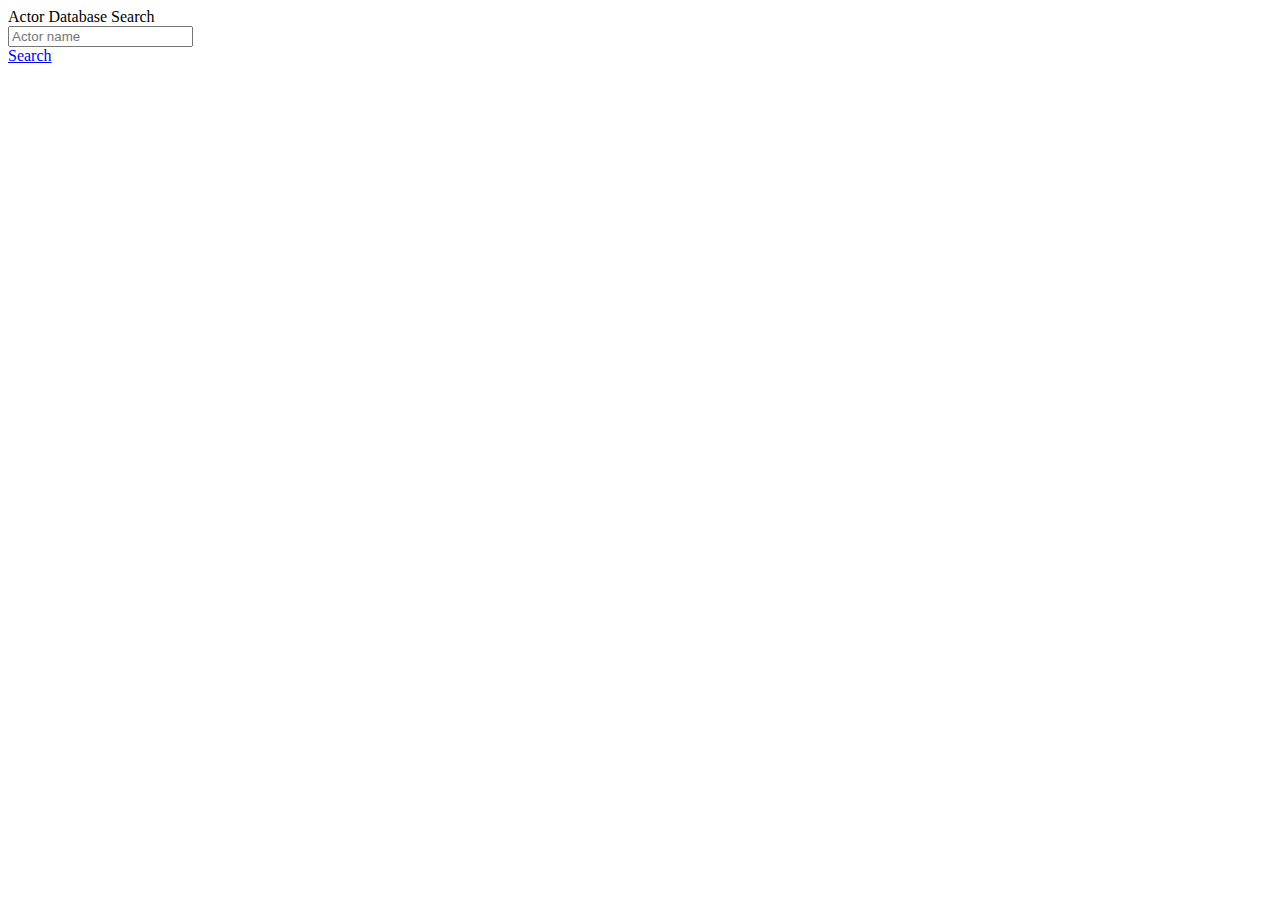
==== index.html @ 4f168208 "Added JS to store user input on Search page." ====
<!DOCTYPE html>
<html lang="en">
<head>
    <meta charset="UTF-8">
    <meta http-equiv="X-UA-Compatible" content="IE=edge">
    <meta name="viewport" content="width=device-width, initial-scale=1.0">
    <title>Actor Database</title>
    <link rel="stylesheet" href="https://cdn.jsdelivr.net/npm/bootstrap@4.6.0/dist/css/bootstrap.min.css" 
    integrity="sha384-B0vP5xmATw1+K9KRQjQERJvTumQW0nPEzvF6L/Z6nronJ3oUOFUFpCjEUQouq2+l" crossorigin="anonymous">
    <link rel="stylesheet" href="styles/style.css">
</head>
<body>
    <div class="card text-center">
        <div class="card-header">
          Actor Database Search
        </div>
        <form class="card-body">
            <div class="input-group mb-3">
                <input type="text" class="form-control" id="userInput" aria-label="Default" aria-describedby="inputGroup-sizing-default" placeholder="Actor name">
            </div>     
          <a href="#" class="btn btn-primary btn-block" id="searchBtn">Search</a>
          </form>
      </div>

<script src="https://code.jquery.com/jquery-3.5.1.slim.min.js" integrity="sha384-DfXdz2htPH0lsSSs5nCTpuj/zy4C+OGpamoFVy38MVBnE+IbbVYUew+OrCXaRkfj" crossorigin="anonymous"></script>
<script src="https://cdn.jsdelivr.net/npm/popper.js@1.16.1/dist/umd/popper.min.js" integrity="sha384-9/reFTGAW83EW2RDu2S0VKaIzap3H66lZH81PoYlFhbGU+6BZp6G7niu735Sk7lN" crossorigin="anonymous"></script>
<script src="https://cdn.jsdelivr.net/npm/bootstrap@4.6.0/dist/js/bootstrap.min.js" integrity="sha384-+YQ4JLhjyBLPDQt//I+STsc9iw4uQqACwlvpslubQzn4u2UU2UFM80nGisd026JF" crossorigin="anonymous"></script>
<script src="scripts/script.js"></script>
</body>
</html>
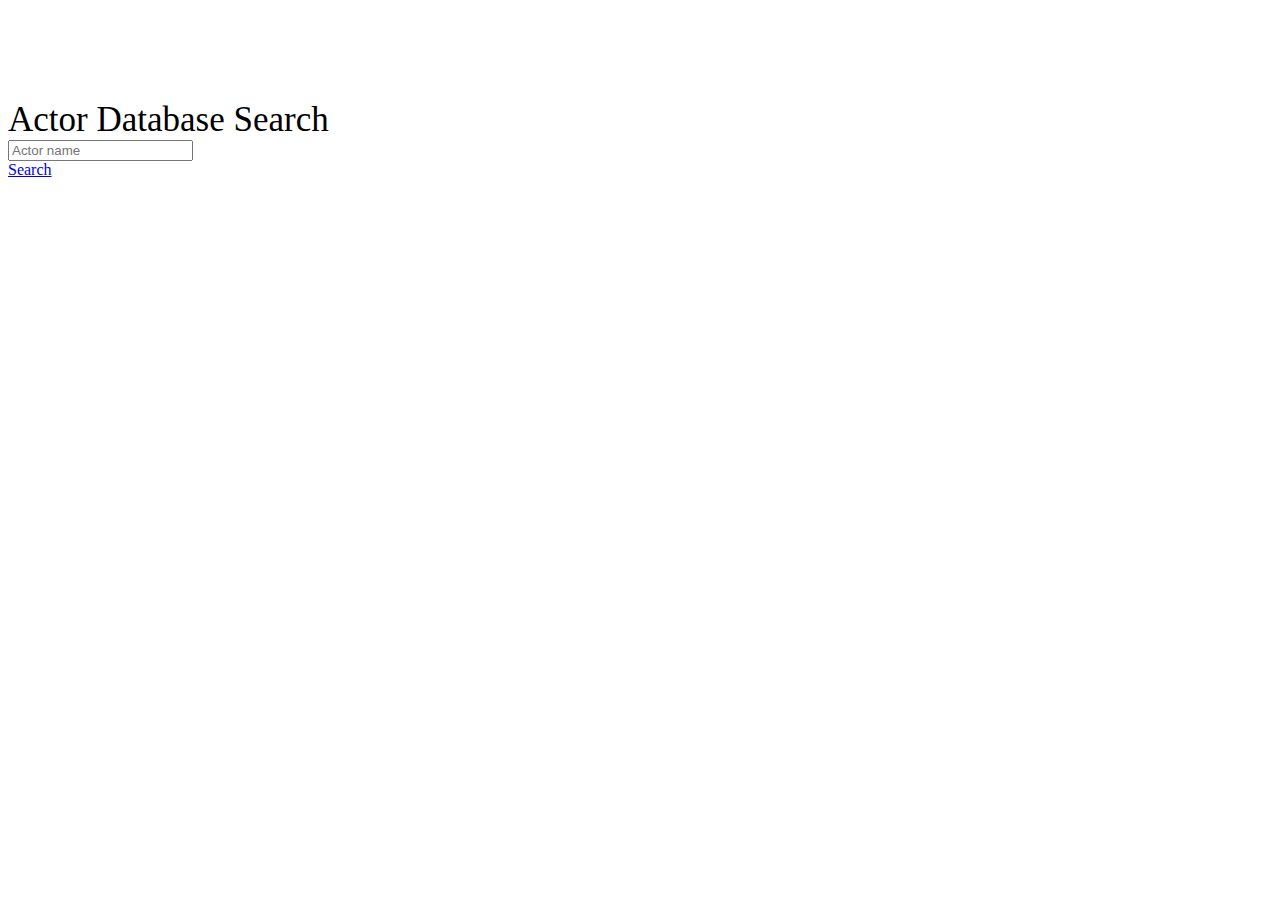
==== commit 94a0996b: "added some styling" ====
--- a/index.html
+++ b/index.html
@@ -10,7 +10,7 @@
     <link rel="stylesheet" href="styles/style.css">
 </head>
 <body>
-    <div class="card text-center">
+    <div class="card col-10 text-center">
         <div class="card-header">
           Actor Database Search
         </div>
@@ -19,7 +19,7 @@
                 <input type="text" class="form-control" id="userInput" aria-label="Default" aria-describedby="inputGroup-sizing-default" placeholder="Actor name">
             </div>     
           <a href="#" class="btn btn-primary btn-block" id="searchBtn">Search</a>
-          </form>
+        </form>
       </div>
 
 <script src="https://code.jquery.com/jquery-3.5.1.slim.min.js" integrity="sha384-DfXdz2htPH0lsSSs5nCTpuj/zy4C+OGpamoFVy38MVBnE+IbbVYUew+OrCXaRkfj" crossorigin="anonymous"></script>
--- a/styles/style.css
+++ b/styles/style.css
@@ -0,0 +1,13 @@
+.card {
+    margin:0 auto;
+    float: none;
+    margin-top: 100px;
+    border-width: 10px;
+    border-color: black;
+}
+
+.card-header {
+    background-color: white;
+    color: black;
+    font-size: 35px;
+}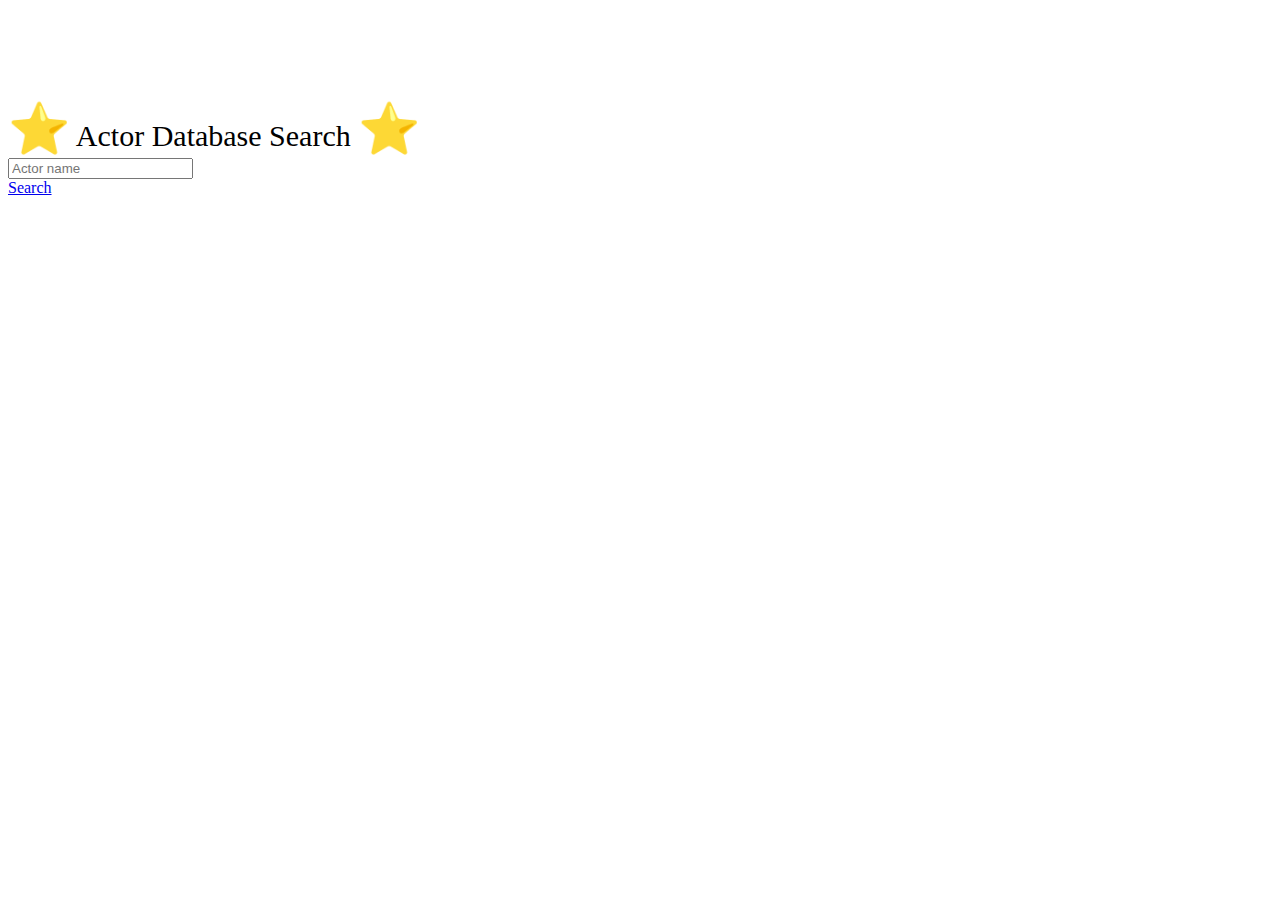
==== commit 294def79: "Styled index.html" ====
--- a/index.html
+++ b/index.html
@@ -10,17 +10,19 @@
     <link rel="stylesheet" href="styles/style.css">
 </head>
 <body>
-    <div class="card col-10 text-center">
-        <div class="card-header">
-          Actor Database Search
-        </div>
-        <form class="card-body">
-            <div class="input-group mb-3">
-                <input type="text" class="form-control" id="userInput" aria-label="Default" aria-describedby="inputGroup-sizing-default" placeholder="Actor name">
+  <div class="card col-7 text-center">
+      <div class="card-header">
+        <span style='font-size:50px;'>&#11088;</span>
+        Actor Database Search
+        <span style='font-size:50px;'>&#11088;</span>
+      </div>
+      <form class="card-body">
+          <div class="input-group mb-3">
+              <input type="text" class="form-control" id="userInput" aria-label="Default" aria-describedby="inputGroup-sizing-default" placeholder="Actor name">
             </div>     
-          <a href="#" class="btn btn-primary btn-block" id="searchBtn">Search</a>
+          <a href="./result.html" class="btn btn-primary btn-block" id="searchBtn">Search</a>
         </form>
-      </div>
+  </div>
 
 <script src="https://code.jquery.com/jquery-3.5.1.slim.min.js" integrity="sha384-DfXdz2htPH0lsSSs5nCTpuj/zy4C+OGpamoFVy38MVBnE+IbbVYUew+OrCXaRkfj" crossorigin="anonymous"></script>
 <script src="https://cdn.jsdelivr.net/npm/popper.js@1.16.1/dist/umd/popper.min.js" integrity="sha384-9/reFTGAW83EW2RDu2S0VKaIzap3H66lZH81PoYlFhbGU+6BZp6G7niu735Sk7lN" crossorigin="anonymous"></script>
--- a/styles/style.css
+++ b/styles/style.css
@@ -1,13 +1,23 @@
+body {
+    background-image: url(https://images.pexels.com/photos/4722571/pexels-photo-4722571.jpeg?auto=compress&cs=tinysrgb&dpr=1&w=500);
+    background-repeat: no-repeat;
+    background-size: cover;
+}
+
 .card {
-    margin:0 auto;
+    margin: 0 auto;
     float: none;
     margin-top: 100px;
     border-width: 10px;
-    border-color: black;
+    border-color: white;
 }
 
 .card-header {
+    font-size: 30px;
     background-color: white;
-    color: black;
-    font-size: 35px;
+}
+
+#movieReel {
+    width:30%;
+    height:30%;
 }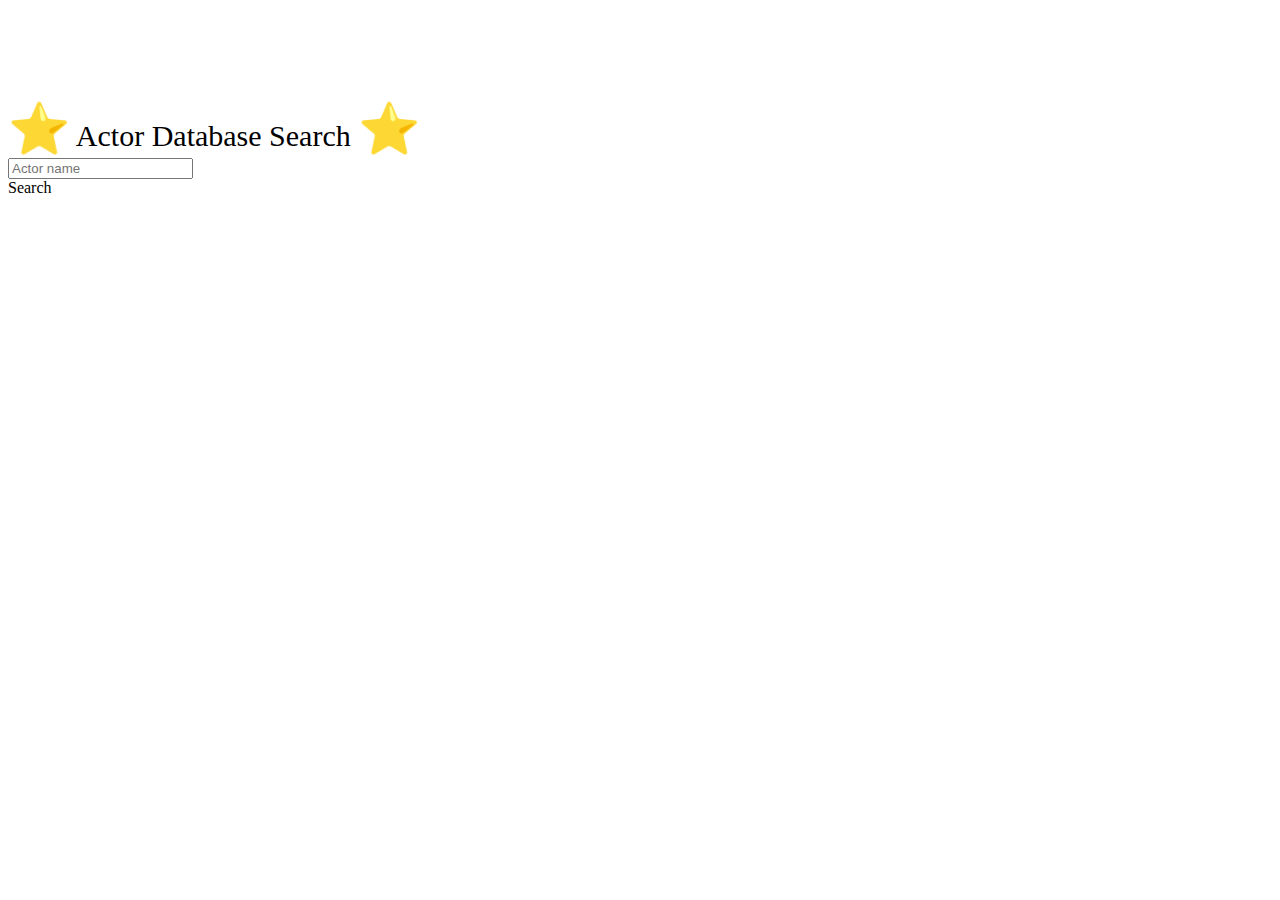
==== commit f9c29b87: "Added some cleaner functions" ====
--- a/index.html
+++ b/index.html
@@ -20,13 +20,13 @@
           <div class="input-group mb-3">
               <input type="text" class="form-control" id="userInput" aria-label="Default" aria-describedby="inputGroup-sizing-default" placeholder="Actor name">
             </div>     
-          <a href="./result.html" class="btn btn-primary btn-block" id="searchBtn">Search</a>
+          <a  class="btn btn-primary btn-block" id="searchBtn">Search</a>
         </form>
   </div>
 
 <script src="https://code.jquery.com/jquery-3.5.1.slim.min.js" integrity="sha384-DfXdz2htPH0lsSSs5nCTpuj/zy4C+OGpamoFVy38MVBnE+IbbVYUew+OrCXaRkfj" crossorigin="anonymous"></script>
 <script src="https://cdn.jsdelivr.net/npm/popper.js@1.16.1/dist/umd/popper.min.js" integrity="sha384-9/reFTGAW83EW2RDu2S0VKaIzap3H66lZH81PoYlFhbGU+6BZp6G7niu735Sk7lN" crossorigin="anonymous"></script>
 <script src="https://cdn.jsdelivr.net/npm/bootstrap@4.6.0/dist/js/bootstrap.min.js" integrity="sha384-+YQ4JLhjyBLPDQt//I+STsc9iw4uQqACwlvpslubQzn4u2UU2UFM80nGisd026JF" crossorigin="anonymous"></script>
-<script src="scripts/script.js"></script>
+<script src="scripts/index.js"></script>
 </body>
 </html>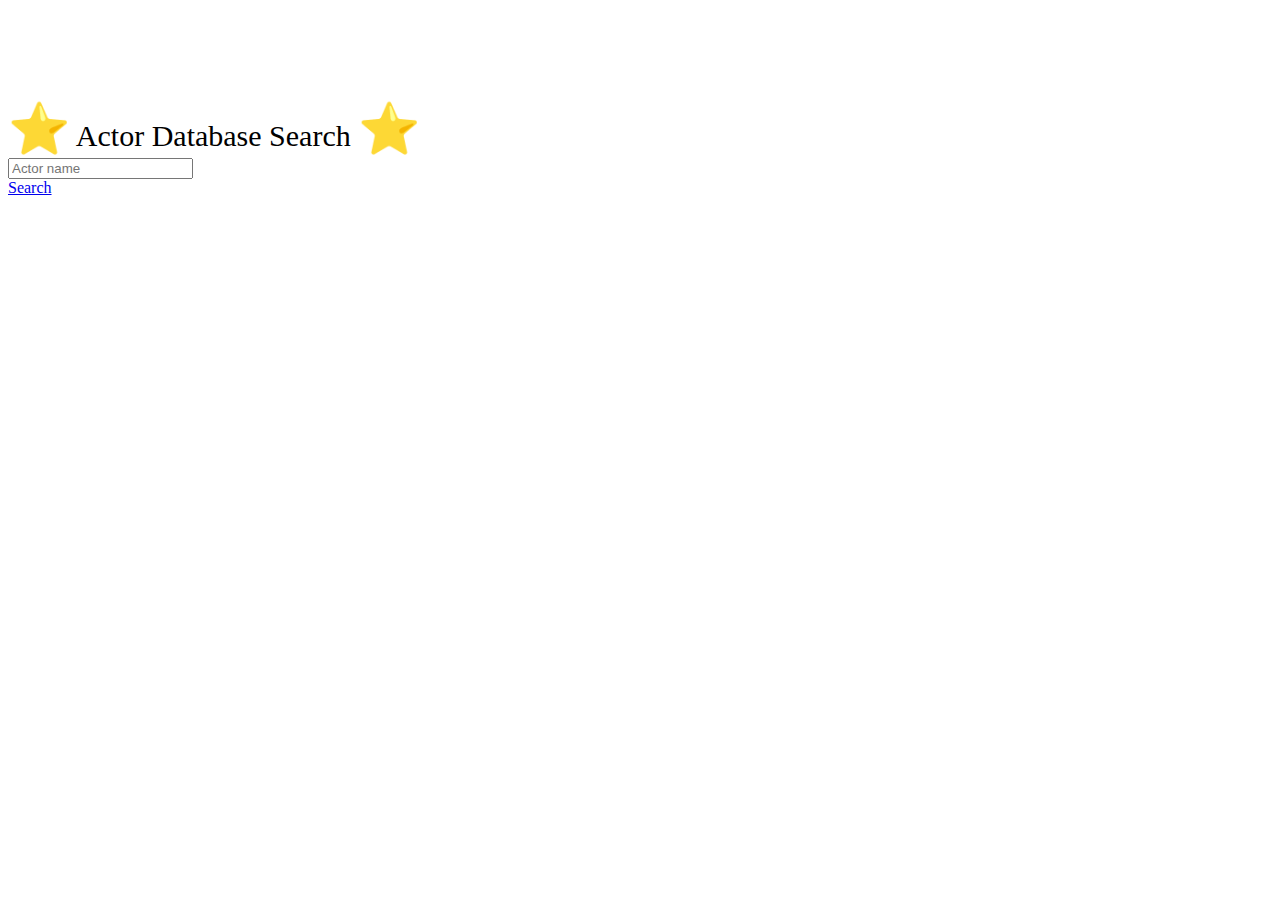
==== commit 2c3b125e: "Added index.js" ====
--- a/index.html
+++ b/index.html
@@ -20,7 +20,7 @@
           <div class="input-group mb-3">
               <input type="text" class="form-control" id="userInput" aria-label="Default" aria-describedby="inputGroup-sizing-default" placeholder="Actor name">
             </div>     
-          <a  class="btn btn-primary btn-block" id="searchBtn">Search</a>
+          <a href="./result.html" class="btn btn-primary btn-block" id="searchBtn">Search</a>
         </form>
   </div>
 
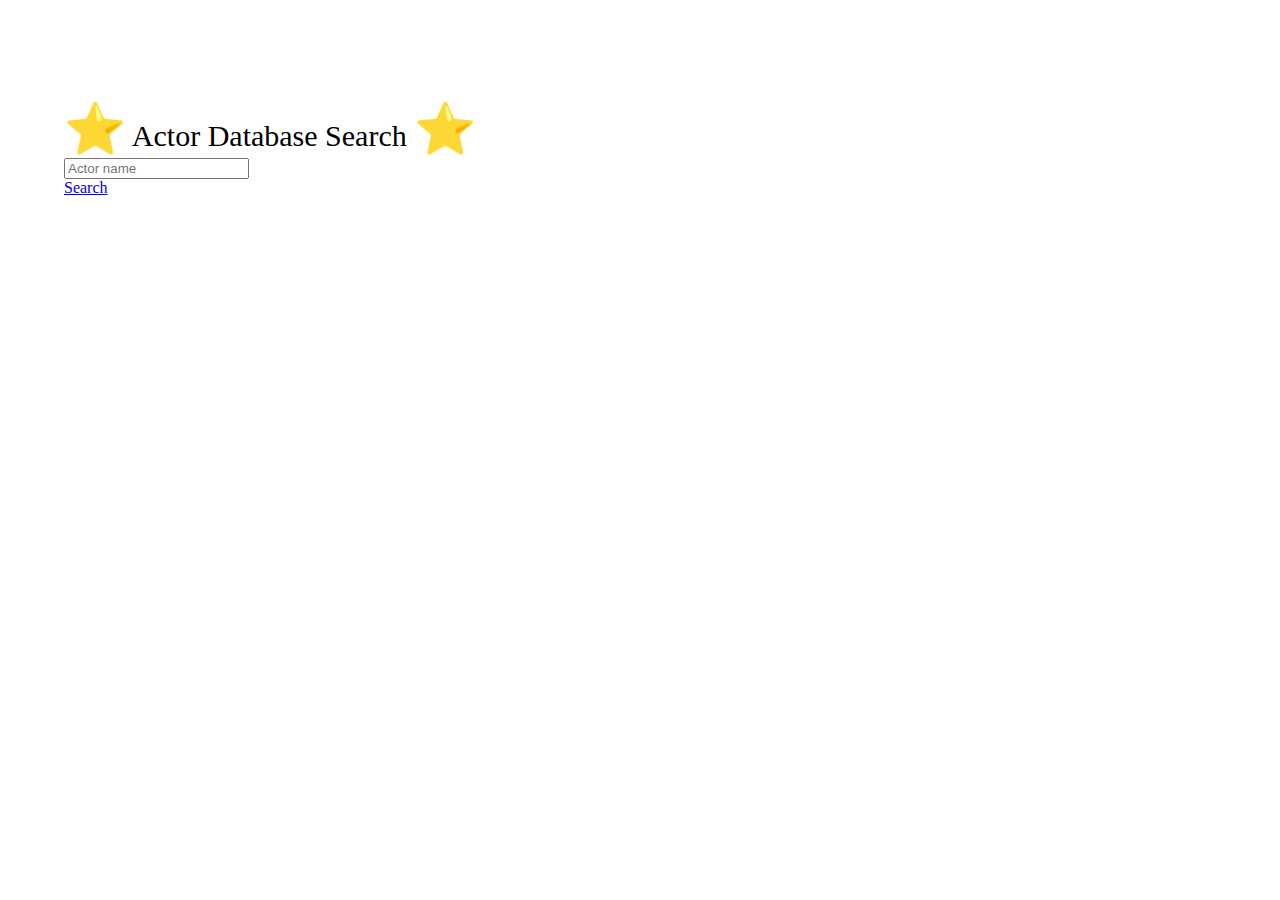
==== commit 74d894d1: "Merge branch 'main' of https://github.com/m-ray-ofSunshine/actor-database" ====
--- a/index.html
+++ b/index.html
@@ -7,7 +7,7 @@
     <title>Actor Database</title>
     <link rel="stylesheet" href="https://cdn.jsdelivr.net/npm/bootstrap@4.6.0/dist/css/bootstrap.min.css" 
     integrity="sha384-B0vP5xmATw1+K9KRQjQERJvTumQW0nPEzvF6L/Z6nronJ3oUOFUFpCjEUQouq2+l" crossorigin="anonymous">
-    <link rel="stylesheet" href="styles/style.css">
+    <link rel="stylesheet" href="./assets/styles/style.css">
 </head>
 <body>
   <div class="card col-7 text-center">
@@ -27,6 +27,6 @@
 <script src="https://code.jquery.com/jquery-3.5.1.slim.min.js" integrity="sha384-DfXdz2htPH0lsSSs5nCTpuj/zy4C+OGpamoFVy38MVBnE+IbbVYUew+OrCXaRkfj" crossorigin="anonymous"></script>
 <script src="https://cdn.jsdelivr.net/npm/popper.js@1.16.1/dist/umd/popper.min.js" integrity="sha384-9/reFTGAW83EW2RDu2S0VKaIzap3H66lZH81PoYlFhbGU+6BZp6G7niu735Sk7lN" crossorigin="anonymous"></script>
 <script src="https://cdn.jsdelivr.net/npm/bootstrap@4.6.0/dist/js/bootstrap.min.js" integrity="sha384-+YQ4JLhjyBLPDQt//I+STsc9iw4uQqACwlvpslubQzn4u2UU2UFM80nGisd026JF" crossorigin="anonymous"></script>
-<script src="scripts/index.js"></script>
+<script src="./assets/scripts/index.js"></script>
 </body>
 </html>--- a/assets/styles/style.css
+++ b/assets/styles/style.css
@@ -0,0 +1,56 @@
+body {
+    background-image: url(https://images.pexels.com/photos/4722571/pexels-photo-4722571.jpeg?auto=compress&cs=tinysrgb&dpr=1&w=500);
+    background-repeat: no-repeat;
+    background-size: cover;
+    color: white;
+    margin-left: 5%;
+    margin-right: 5%;
+}
+
+.card {
+    margin: 0 auto;
+    float: none;
+    margin-top: 100px;
+    border-width: 10px;
+    border-color: white;
+    
+}
+
+.card-header {
+    font-size: 30px;
+    background-color: white;
+    color: black;
+}
+
+.topSelections > div{
+    border:1px solid white
+}
+
+.list-group-item-dark {
+    background-color: #343a40;
+}
+
+.topSelections {
+    color:white;
+}
+
+.topMovieDetails {
+    color: white;
+}
+
+#personBio {
+    display: flex;
+    align-items: center;
+}
+h4 {
+    display:flex;
+    justify-content: center;
+}
+footer{
+    text-align: center;
+    padding-top:30px;
+}
+footer img{
+    width:2%;
+    height:2%;
+}
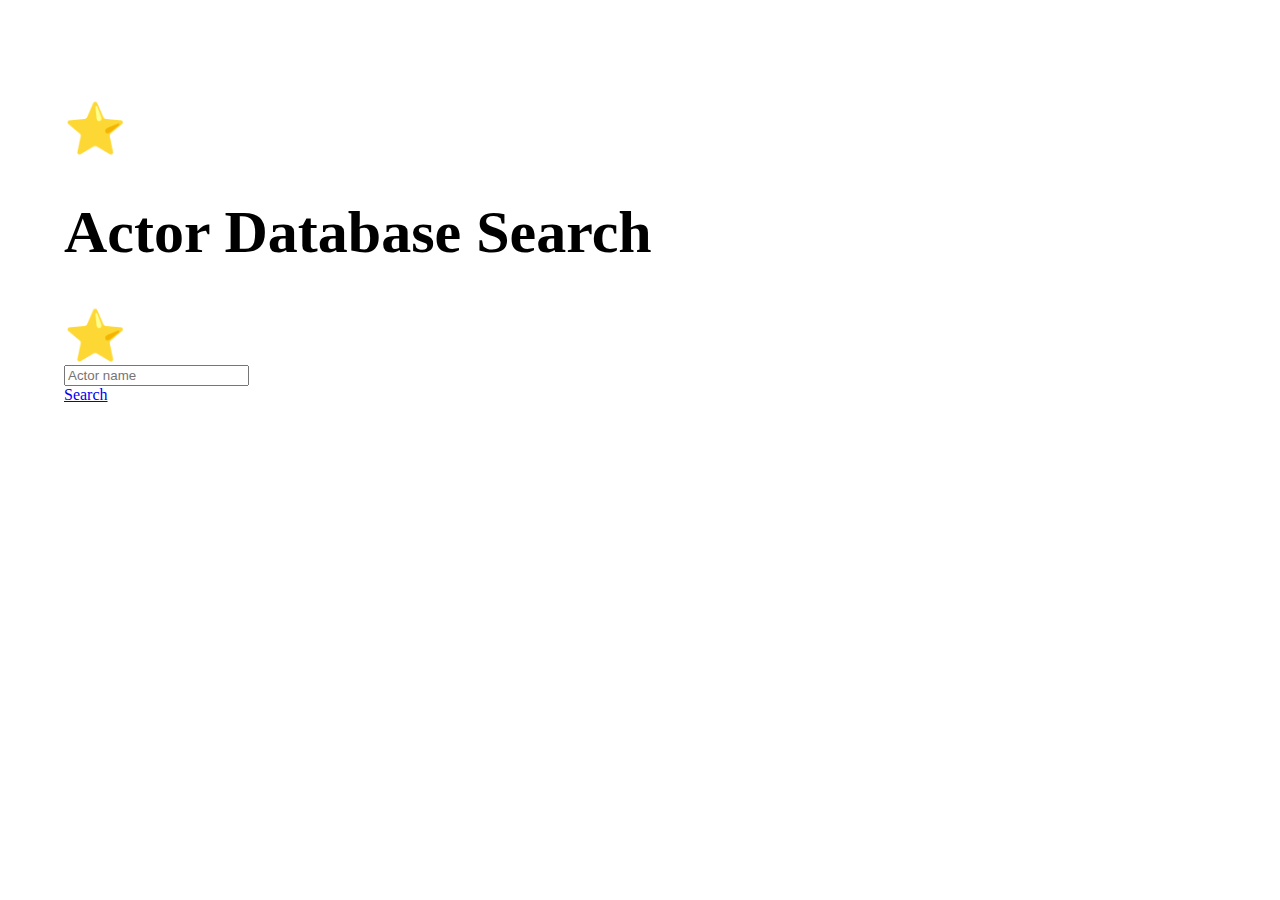
==== commit c7a59464: "Merge pull request #36 from m-ray-ofSunshine/fix-Mobilebackground" ====
--- a/index.html
+++ b/index.html
@@ -10,11 +10,11 @@
     <link rel="stylesheet" href="./assets/styles/style.css">
 </head>
 <body>
-  <div class="card col-7 text-center">
-      <div class="card-header">
-        <span style='font-size:50px;'>&#11088;</span>
-        Actor Database Search
-        <span style='font-size:50px;'>&#11088;</span>
+  <div class="card col-10 col-sm-8 col-md-6 text-center">
+      <div class="card-header row justify-content-between">
+        <span class="col-12 col-sm-2" style='font-size:50px;'>&#11088;</span>
+        <h1 class="col-12 col-sm-8" >Actor Database Search</h1>
+        <span class="col-12 col-sm-2" style='font-size:50px;'>&#11088;</span>
       </div>
       <form class="card-body">
           <div class="input-group mb-3">
--- a/assets/styles/style.css
+++ b/assets/styles/style.css
@@ -1,6 +1,6 @@
 body {
     background-image: url(https://images.pexels.com/photos/4722571/pexels-photo-4722571.jpeg?auto=compress&cs=tinysrgb&dpr=1&w=500);
-    background-repeat: no-repeat;
+    background-repeat: repeat-y;
     background-size: cover;
     color: white;
     margin-left: 5%;
